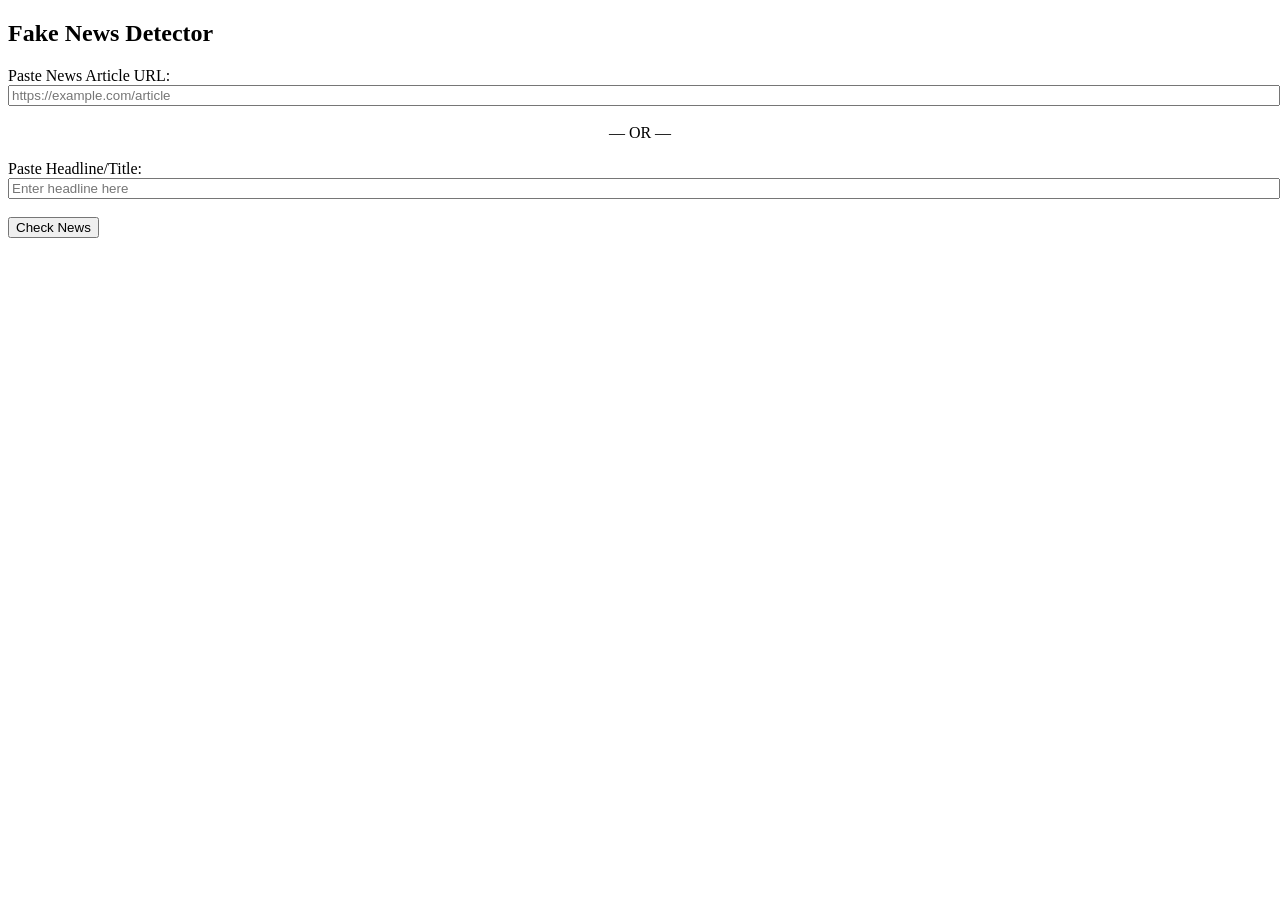
==== templates/index.html @ fd542e10 "Initial commit - Python + React project" ====
<!DOCTYPE html>
<html>
<head>
    <title>Fake News Detector</title>
</head>
<body>
    <h2>Fake News Detector</h2>
    <form action="/predict" method="post">
        <label for="url">Paste News Article URL:</label><br>
        <input type="url" name="url" placeholder="https://example.com/article" style="width:100%"><br><br>

        <div style="text-align:center;">— OR —</div><br>

        <label for="title">Paste Headline/Title:</label><br>
        <input type="text" name="title" placeholder="Enter headline here" style="width:100%"><br><br>

        <button type="submit">Check News</button>
    </form>
</body>
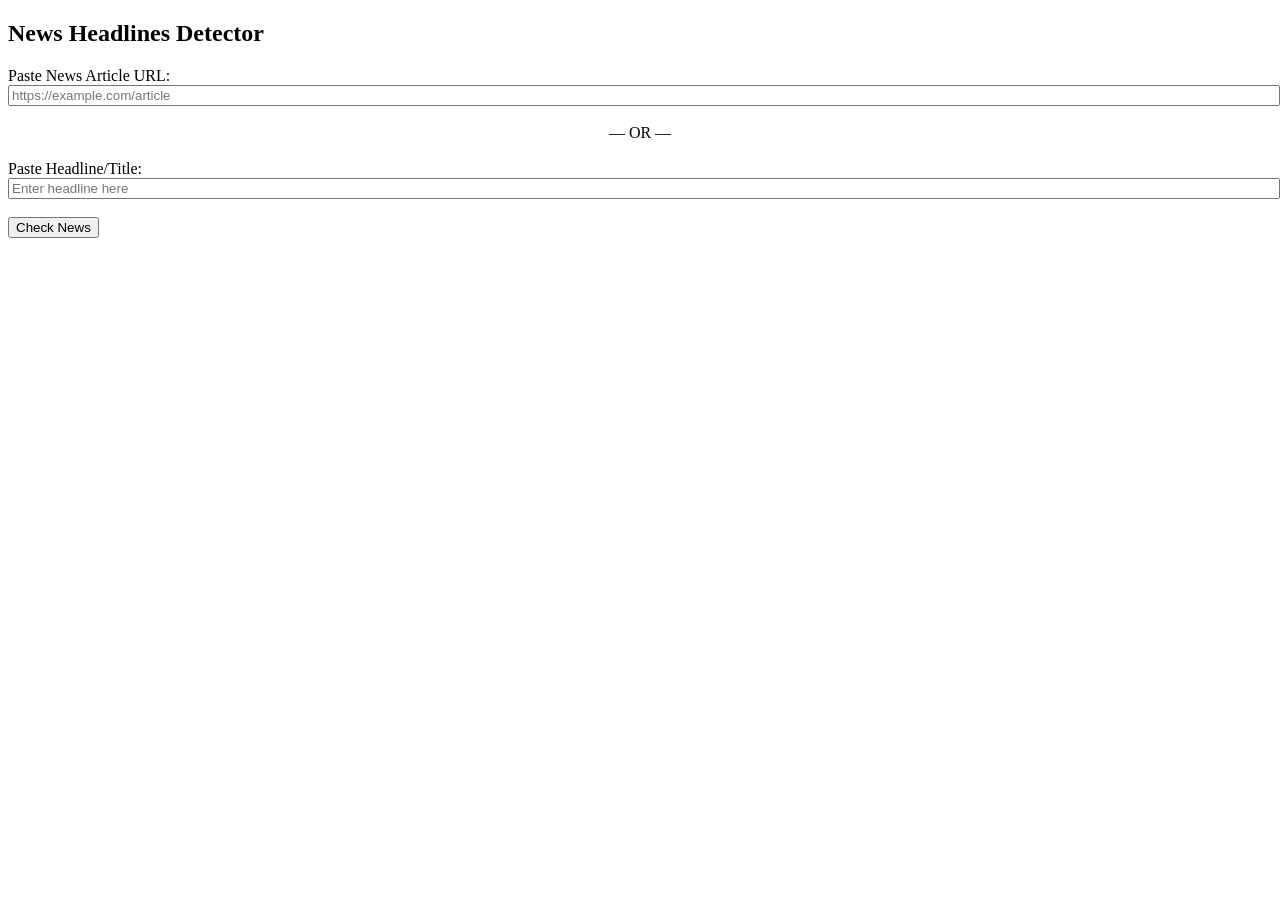
==== commit 07f13c71: "Changes in nameing of project which looks more relavent to our goal" ====
--- a/templates/index.html
+++ b/templates/index.html
@@ -4,7 +4,7 @@
     <title>Fake News Detector</title>
 </head>
 <body>
-    <h2>Fake News Detector</h2>
+    <h2> News Headlines Detector</h2>
     <form action="/predict" method="post">
         <label for="url">Paste News Article URL:</label><br>
         <input type="url" name="url" placeholder="https://example.com/article" style="width:100%"><br><br>
